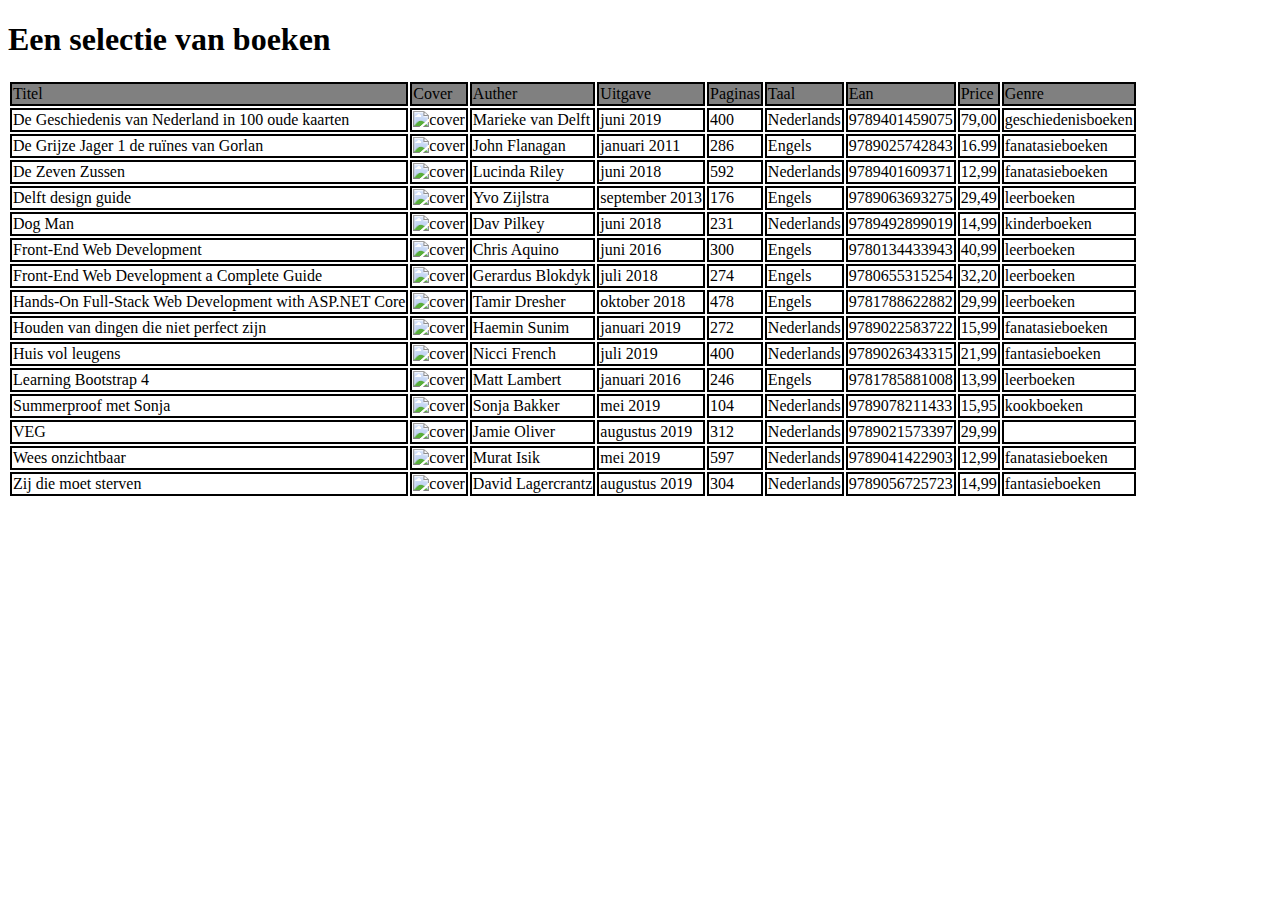
==== index.html @ 471d3cdd "Add files via upload" ====
<!doctype html>
<html>
<head>
    <meta charset="utf-8">
    <title>Sorteer boeken</title>
    <meta name="author" content="Joep Jansssen MD2B">
    <meta name="viewport" content="width=device-width, initial-scale=1">
    <link rel="stylesheet" type="text/css" href="style.css">
</head>
<body lang="nl">
    <h1>Een selectie van boeken</h1>
    <div id="uitvoer"></div>
    <script src="sorteerBoeken.js" charset="utf-8"></script>

</body>
</html>
---- style.css ----
td img {
    width: 200px;
}

.table_head {
    background-color: grey;
    padding: 20px;
}

td {
    border: 2px solid black;
}
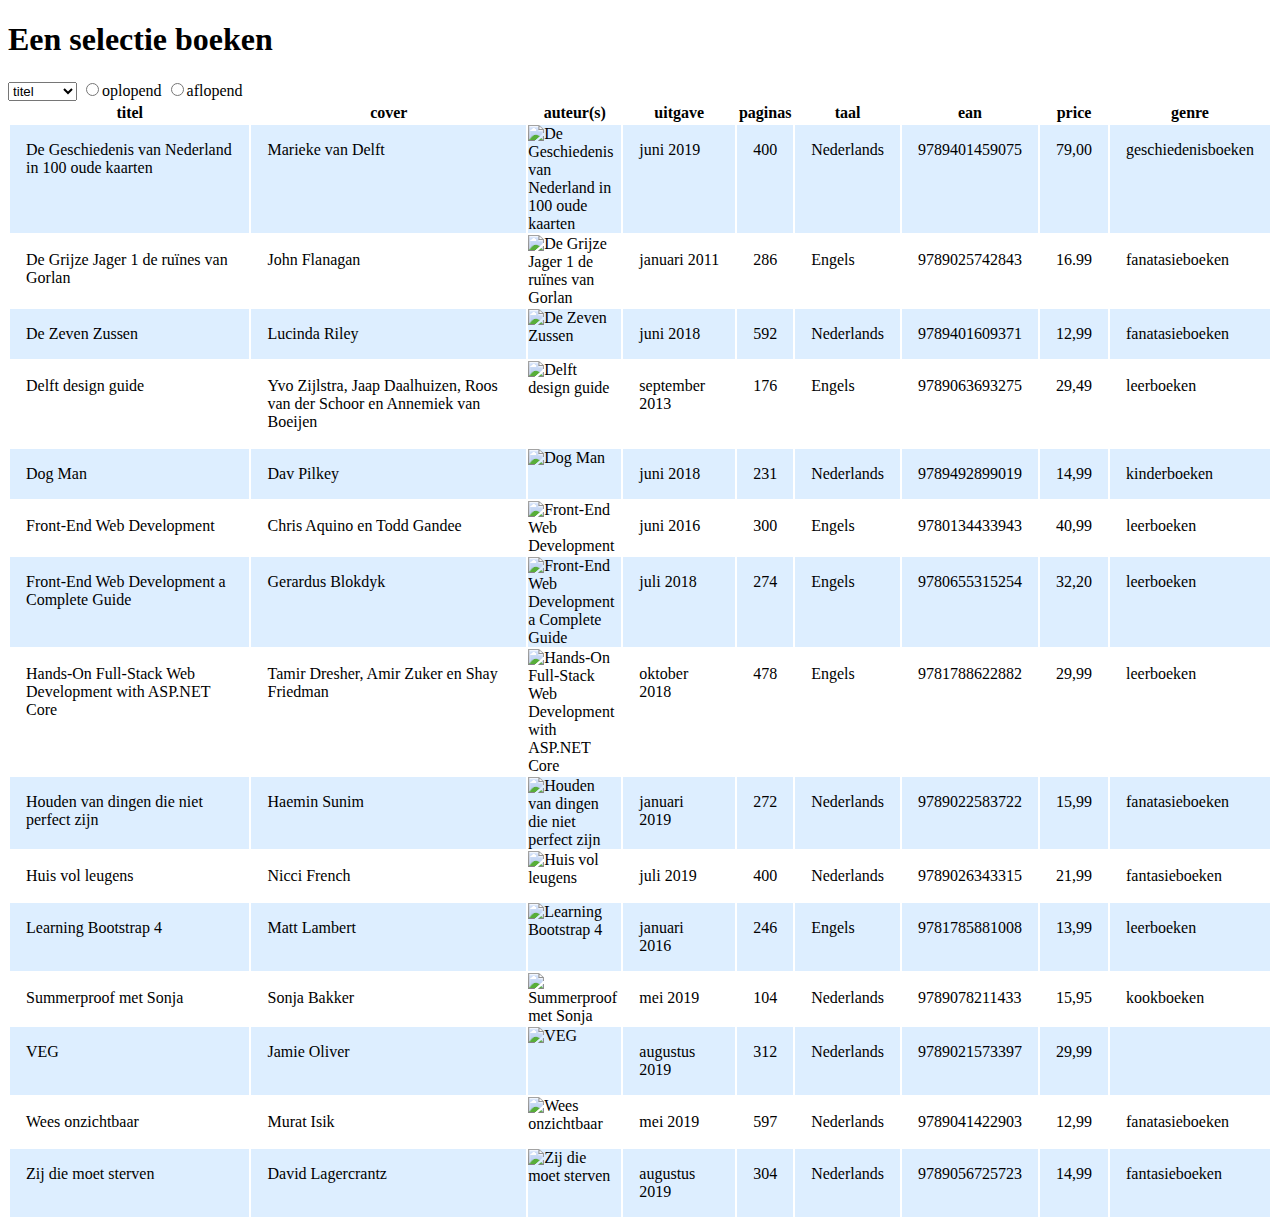
==== commit ef547250: "opdracht af" ====
--- a/index.html
+++ b/index.html
@@ -2,15 +2,28 @@
 <html>
 <head>
     <meta charset="utf-8">
-    <title>Sorteer boeken</title>
-    <meta name="author" content="Joep Jansssen MD2B">
+    <title>Sorteer Boeken</title>
+    <meta name="author" content="Joep Janssen">
     <meta name="viewport" content="width=device-width, initial-scale=1">
-    <link rel="stylesheet" type="text/css" href="style.css">
+    <link rel="stylesheet" href="sorteerJSONstijl.css">
 </head>
-<body lang="nl">
-    <h1>Een selectie van boeken</h1>
+<body>
+    <h1>Een selectie boeken</h1>
+    <select id="kenmerk">
+        <option value="titel">titel</option>
+        <option value="auteur">auteur</option>
+        <option value="JSDatum">datum</option>
+        <option value="paginas">paginas</option>
+        <option value="taal">taal</option>
+        <option value="ean">ean</option>
+        <option value="price">price</option>
+        <option value="genre">genre</option>
+    </select>
+
+    <label><input type="radio" name="oplopend" value="1">oplopend</label>
+    <label><input type="radio" name="oplopend" value="-1">aflopend</label>
+
     <div id="uitvoer"></div>
-    <script src="sorteerBoeken.js" charset="utf-8"></script>
-
+    <script src="sorteerBoeken.js" charset="utf-8" ></script>
 </body>
 </html>--- a/sorteerJSONstijl.css
+++ b/sorteerJSONstijl.css
@@ -0,0 +1,17 @@
+
+.boekSelectie__cover {
+    max-width: 100px;
+}
+
+.boekSelectie__rij--accent{
+    background-color: #def;
+}
+
+.boekSelectie__data--cel {
+    padding: 1em;
+    vertical-align: top;
+}
+
+.boekSelectie__data--cel:nth-child(3){
+    padding: 0;
+}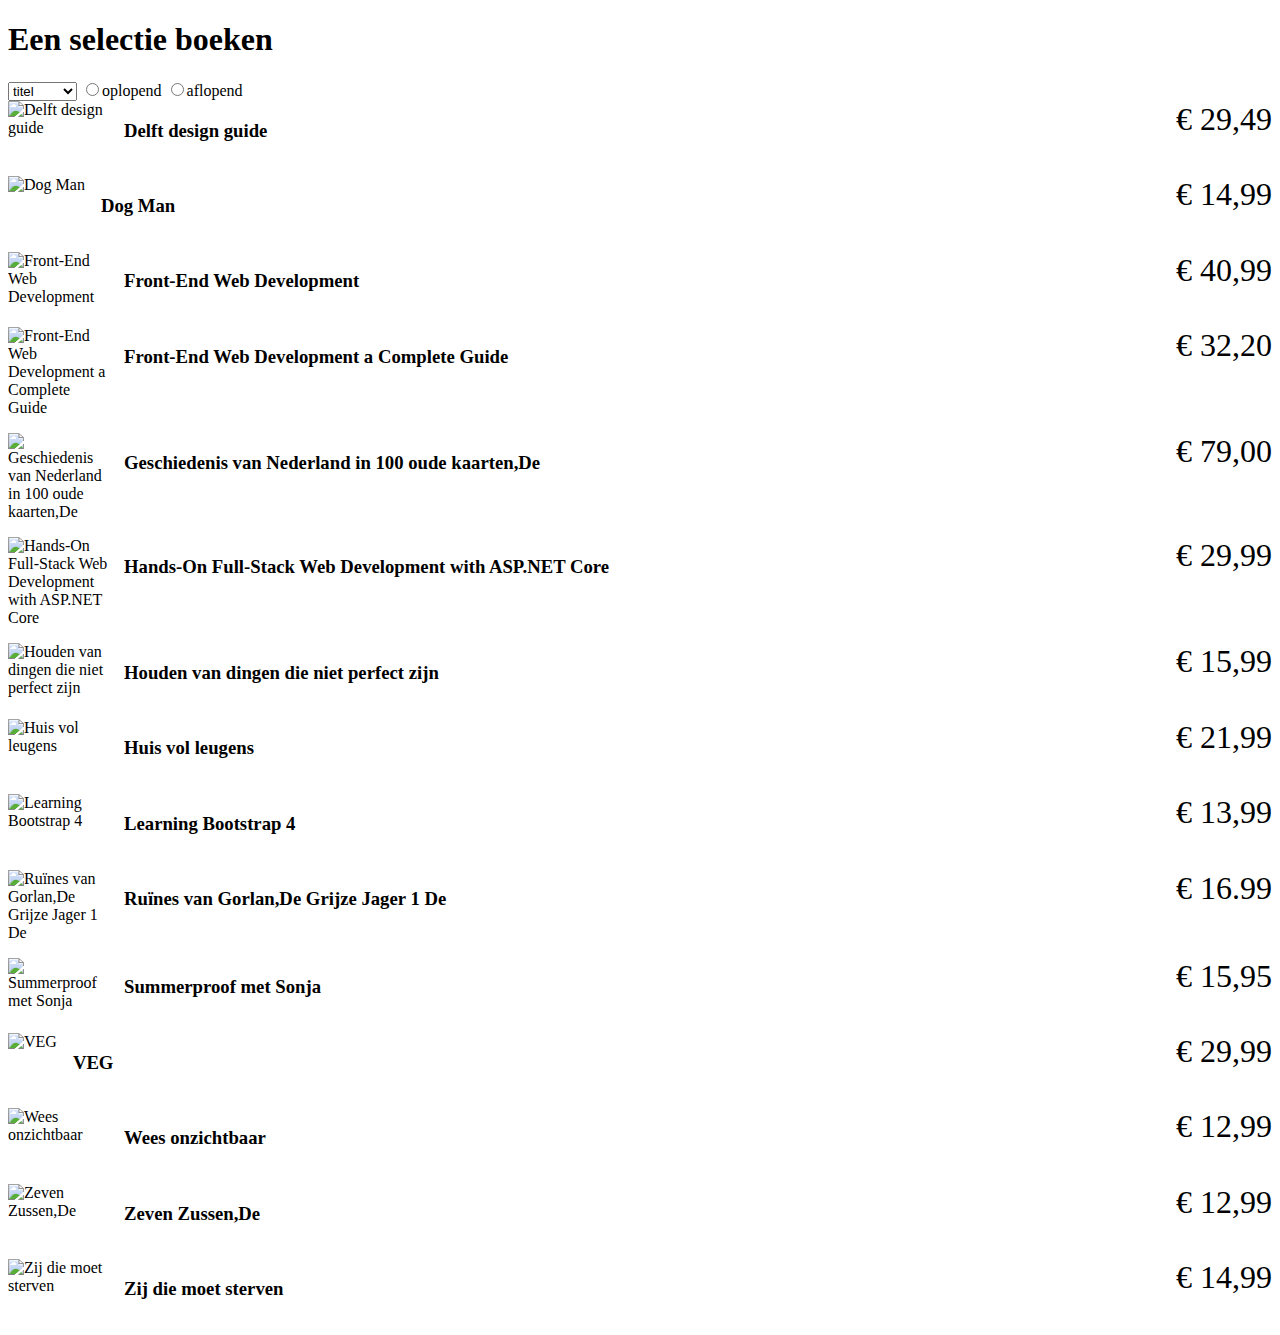
==== commit 6e7b0c17: "Add files via upload" ====
--- a/index.html
+++ b/index.html
@@ -24,6 +24,6 @@
     <label><input type="radio" name="oplopend" value="-1">aflopend</label>
 
     <div id="uitvoer"></div>
-    <script src="sorteerBoeken.js" charset="utf-8" ></script>
+    <script src="shopBoeken.js" charset="utf-8" ></script>
 </body>
 </html>--- a/sorteerJSONstijl.css
+++ b/sorteerJSONstijl.css
@@ -1,17 +1,28 @@
-
-.boekSelectie__cover {
-    max-width: 100px;
-}
-
-.boekSelectie__rij--accent{
-    background-color: #def;
-}
-
-.boekSelectie__data--cel {
-    padding: 1em;
-    vertical-align: top;
-}
-
-.boekSelectie__data--cel:nth-child(3){
-    padding: 0;
+.boekSelectie__cover {
+    max-width: 100px;
+}
+
+.boekSelectie__rij--accent{
+    background-color: #def;
+}
+
+.boekSelectie__data--cel {
+    padding: 1em;
+    vertical-align: top;
+}
+
+.boekSelectie__data--cel:nth-child(3){
+    padding: 0;
+}
+
+/*layout van de secties*/
+.boekSelectie {
+    display: grid;
+    grid-template-columns: auto 1fr auto;
+    grid-gap: 1em;
+    margin-bottom: 1em;
+}
+
+.boekSelectie__prijs {
+    font-size: 2em;
 }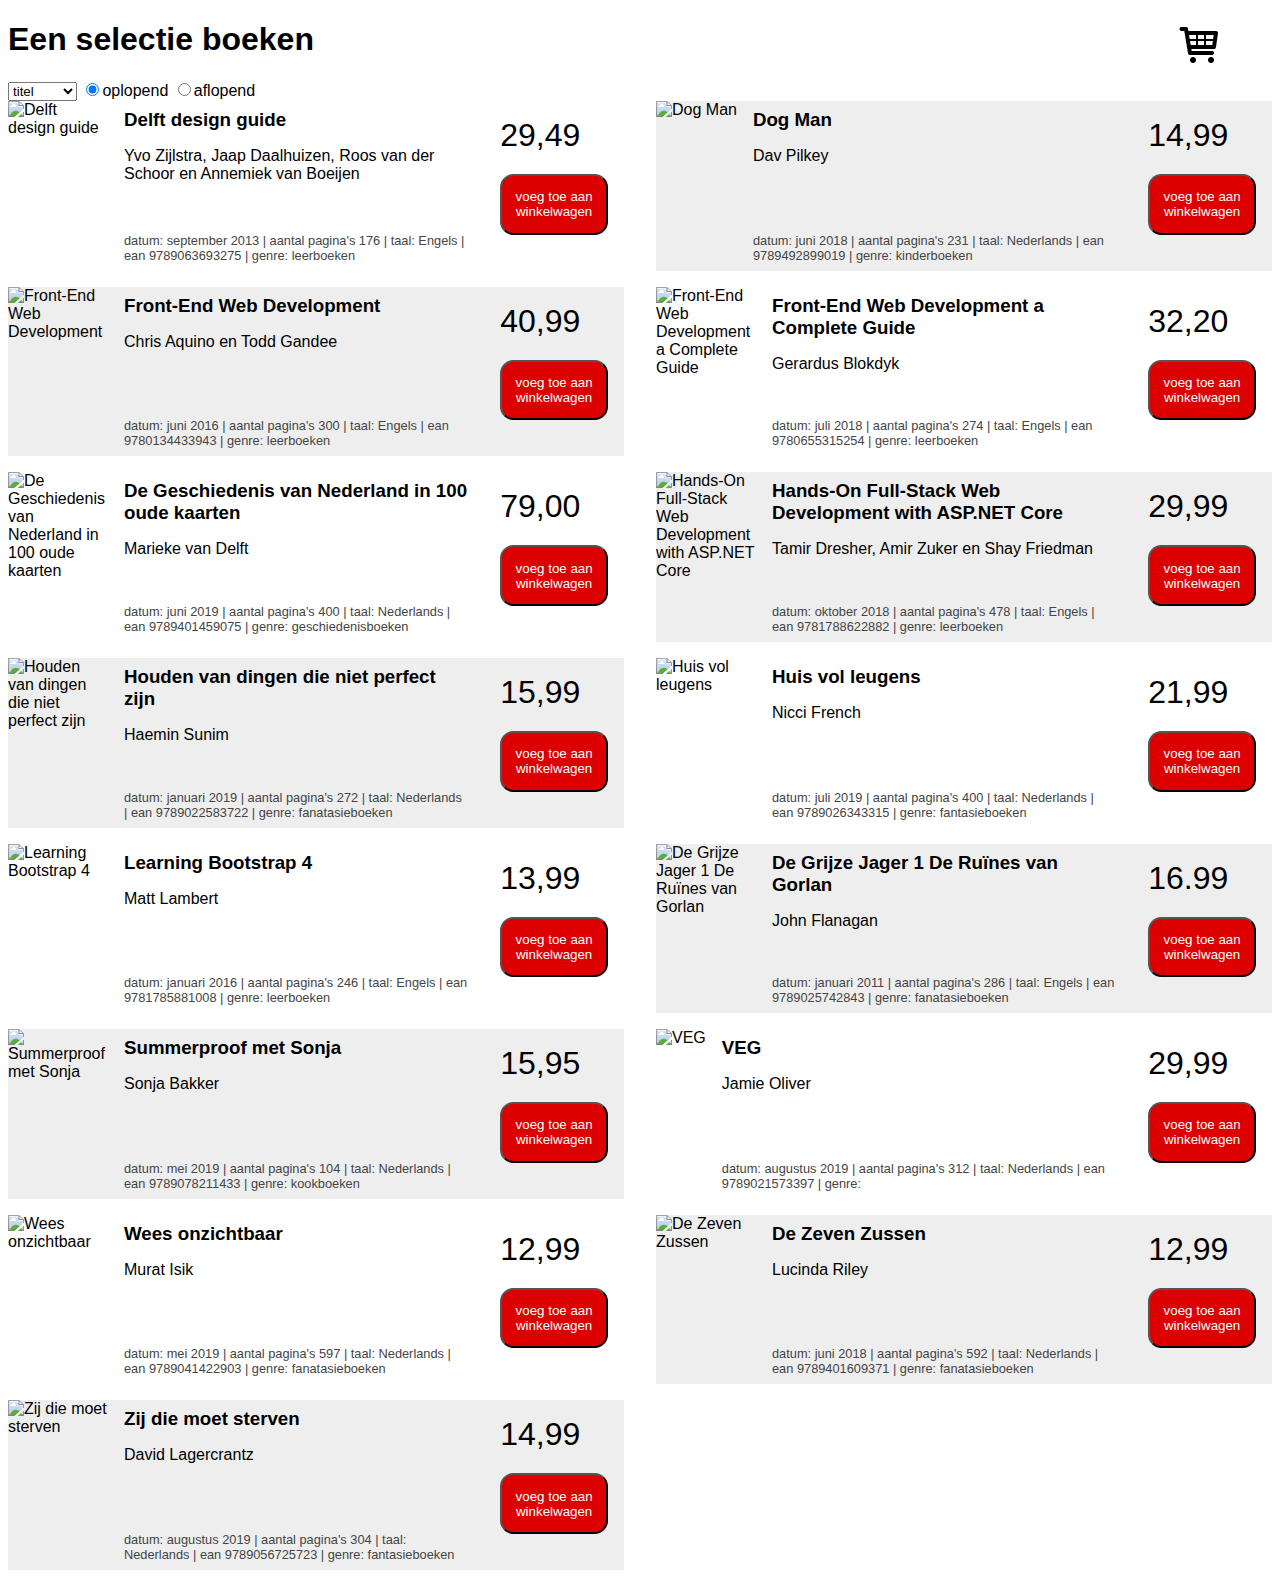
==== commit b4bb3d39: "changes" ====
--- a/index.html
+++ b/index.html
@@ -8,19 +8,20 @@
     <link rel="stylesheet" href="sorteerJSONstijl.css">
 </head>
 <body>
+    <div class="winkelwagen"><span class="winkelwagon__aantal"></span></div>
     <h1>Een selectie boeken</h1>
     <select id="kenmerk">
-        <option value="titel">titel</option>
+        <option value="titelUpper" selected>titel</option>
         <option value="auteur">auteur</option>
         <option value="JSDatum">datum</option>
         <option value="paginas">paginas</option>
         <option value="taal">taal</option>
         <option value="ean">ean</option>
-        <option value="price">price</option>
+        <option value="prijs">prijs</option>
         <option value="genre">genre</option>
     </select>
 
-    <label><input type="radio" name="oplopend" value="1">oplopend</label>
+    <label><input type="radio" name="oplopend" value="1" checked>oplopend</label>
     <label><input type="radio" name="oplopend" value="-1">aflopend</label>
 
     <div id="uitvoer"></div>
--- a/sorteerJSONstijl.css
+++ b/sorteerJSONstijl.css
@@ -1,28 +1,99 @@
-.boekSelectie__cover {
-    max-width: 100px;
-}
-
-.boekSelectie__rij--accent{
-    background-color: #def;
-}
-
-.boekSelectie__data--cel {
-    padding: 1em;
-    vertical-align: top;
-}
-
-.boekSelectie__data--cel:nth-child(3){
-    padding: 0;
-}
-
-/*layout van de secties*/
-.boekSelectie {
-    display: grid;
-    grid-template-columns: auto 1fr auto;
-    grid-gap: 1em;
-    margin-bottom: 1em;
-}
-
-.boekSelectie__prijs {
-    font-size: 2em;
+body {
+    font-family: sans-serif;
+}
+.winkelwagen {
+    width: 3em;
+    height: 3em;
+    background-image: url('img/winkelwagen.png');
+    background-size: contain;
+    float: right;
+    margin-right: 3em;
+}
+.winkelwagen__antal:not(:empty) {
+    background-color: #f00;
+    display: inline-block;
+    color: #fff;
+    position: absolute;
+    top: -.5em;
+    right: -.9em;
+    line-height: .5em;
+    padding: .5em;
+    border-radius: 50%;
+}
+
+.boekSelectie__cover {
+    max-width: 100px;
+}
+
+.boekSelectie__rij--accent{
+    background-color: #def;
+}
+.boekSelectie__data--cel {
+    padding: 1em;
+    vertical-align: top;
+}
+.boekSelectie__data--cel:nth-child(3){
+    padding: 0;
+}
+
+/*layout van de secties*/
+.boekSelectie {
+    display: grid;
+    grid-template-columns: auto 1fr auto;
+    grid-gap: 1em;
+    margin-bottom: 1em;
+}
+
+.boekSelectie:nth-child(even) {
+    background-color: #eee;
+}
+
+.boekSelectie__main {
+    display: grid;
+    grid-template-rows: auto 1fr auto;
+    padding: .5em 0;
+}
+
+.boekSelectie__titel {
+    margin: 0;
+}
+
+.boekSelectie__overig {
+    margin: 0;
+    font-size: .8em;
+    color: #444;
+}
+
+.boekSelectie__prijs {
+    font-size: 2em;
+    padding: .5em;
+}
+
+.boekSelectie__knop {
+    display: block;
+    margin: 1.5em auto;
+    background-color: #d00;
+    cursor: pointer;
+    color: #fff;
+    padding: 1em;
+    border-radius: 1em;
+}
+
+.boekSelectie__knop:hover {
+    background-color: #900;
+}
+
+@media screen and (min-width: 60em) {
+    #uitvoer {
+        display: grid;
+        grid-template-columns: 1fr 1fr;
+        grid-column-gap: 2em;
+    }
+    .boekSelectie:nth-child(even) {
+        background-color: inherit;
+    }
+    .boekSelectie:nth-child(4n+2),
+    .boekSelectie:nth-child(4n+3) {
+        background-color: #eee;
+    }
 }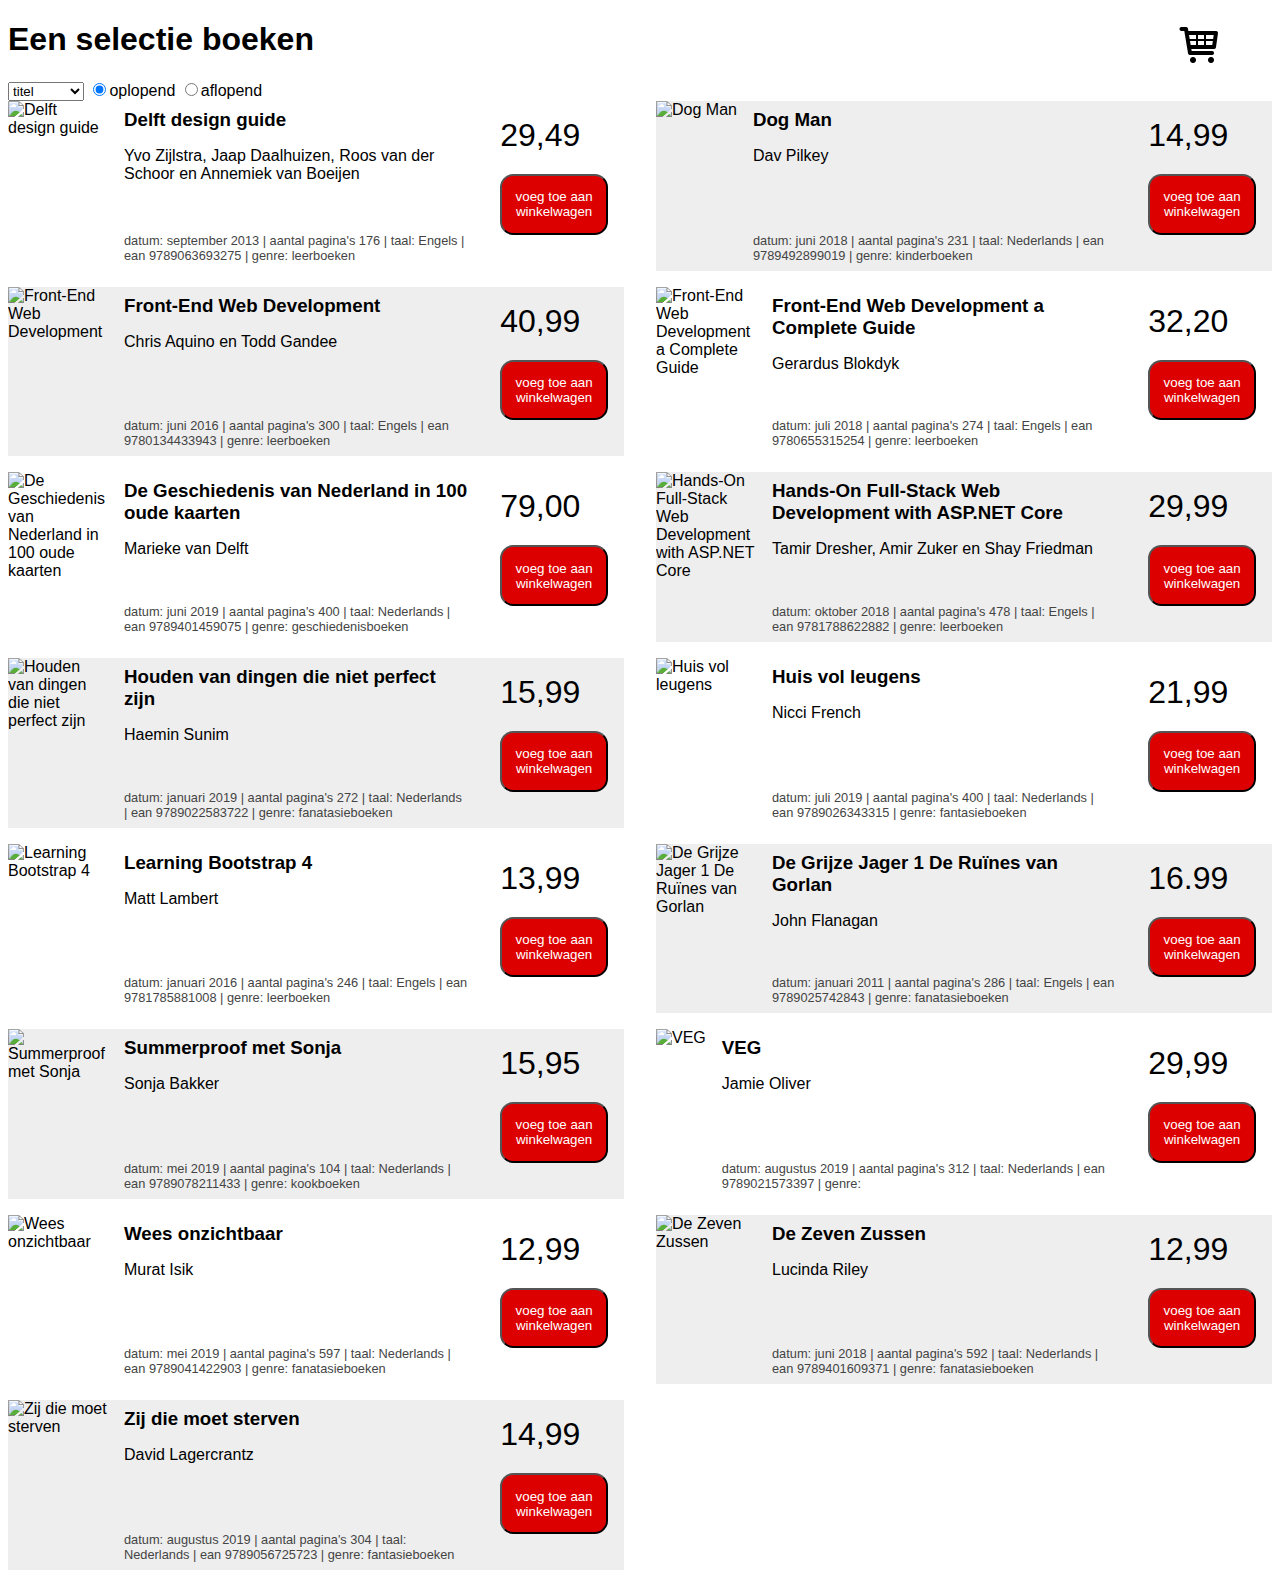
==== commit c979d991: "filmpje 10" ====
--- a/index.html
+++ b/index.html
@@ -8,11 +8,11 @@
     <link rel="stylesheet" href="sorteerJSONstijl.css">
 </head>
 <body>
-    <div class="winkelwagen"><span class="winkelwagon__aantal"></span></div>
+    <a href="bestelpagina.html"><div class="winkelwagen"><span class="winkelwagen__aantal"></span></div></a>
     <h1>Een selectie boeken</h1>
     <select id="kenmerk">
         <option value="titelUpper" selected>titel</option>
-        <option value="auteur">auteur</option>
+        <option value="auteur">auteur(s)</option>
         <option value="JSDatum">datum</option>
         <option value="paginas">paginas</option>
         <option value="taal">taal</option>
--- a/sorteerJSONstijl.css
+++ b/sorteerJSONstijl.css
@@ -8,8 +8,10 @@
     background-size: contain;
     float: right;
     margin-right: 3em;
+    position: relative;
+    cursor: pointer;
 }
-.winkelwagen__antal:not(:empty) {
+.winkelwagen__aantal:not(:empty) {
     background-color: #f00;
     display: inline-block;
     color: #fff;
@@ -83,6 +85,46 @@
     background-color: #900;
 }
 
+/*  bestelpagina    */
+
+.besteldBoek {
+    display: grid;
+    grid-template-columns: auto 1fr auto auto;
+    grid-gap: 2em;
+    margin-bottom: .5em;
+}
+
+.besteldBoek__cover {
+    max-width: 50px;
+}
+
+.besteldBoek__titel {
+    font-weight: normal;
+    font-size: 1em;
+}
+
+.besteldBoek__verwijder {
+    width: 2em;
+    height: 2em;
+    background-image: url('img/vuilnisemmer.png');
+    background-size: cover;
+    cursor: pointer;
+    border-radius: .3em;
+    background-color: transparent;
+    transition: background-color 1s ease-out;
+}
+
+.besteldBoek__verwijder:hover {
+    background-color: #f66;
+}
+
+@media screen and (min-width: 40em) {
+    .besteldBoek {
+        max-width: 40em;
+        margin: 0 auto;
+    }
+}
+
 @media screen and (min-width: 60em) {
     #uitvoer {
         display: grid;
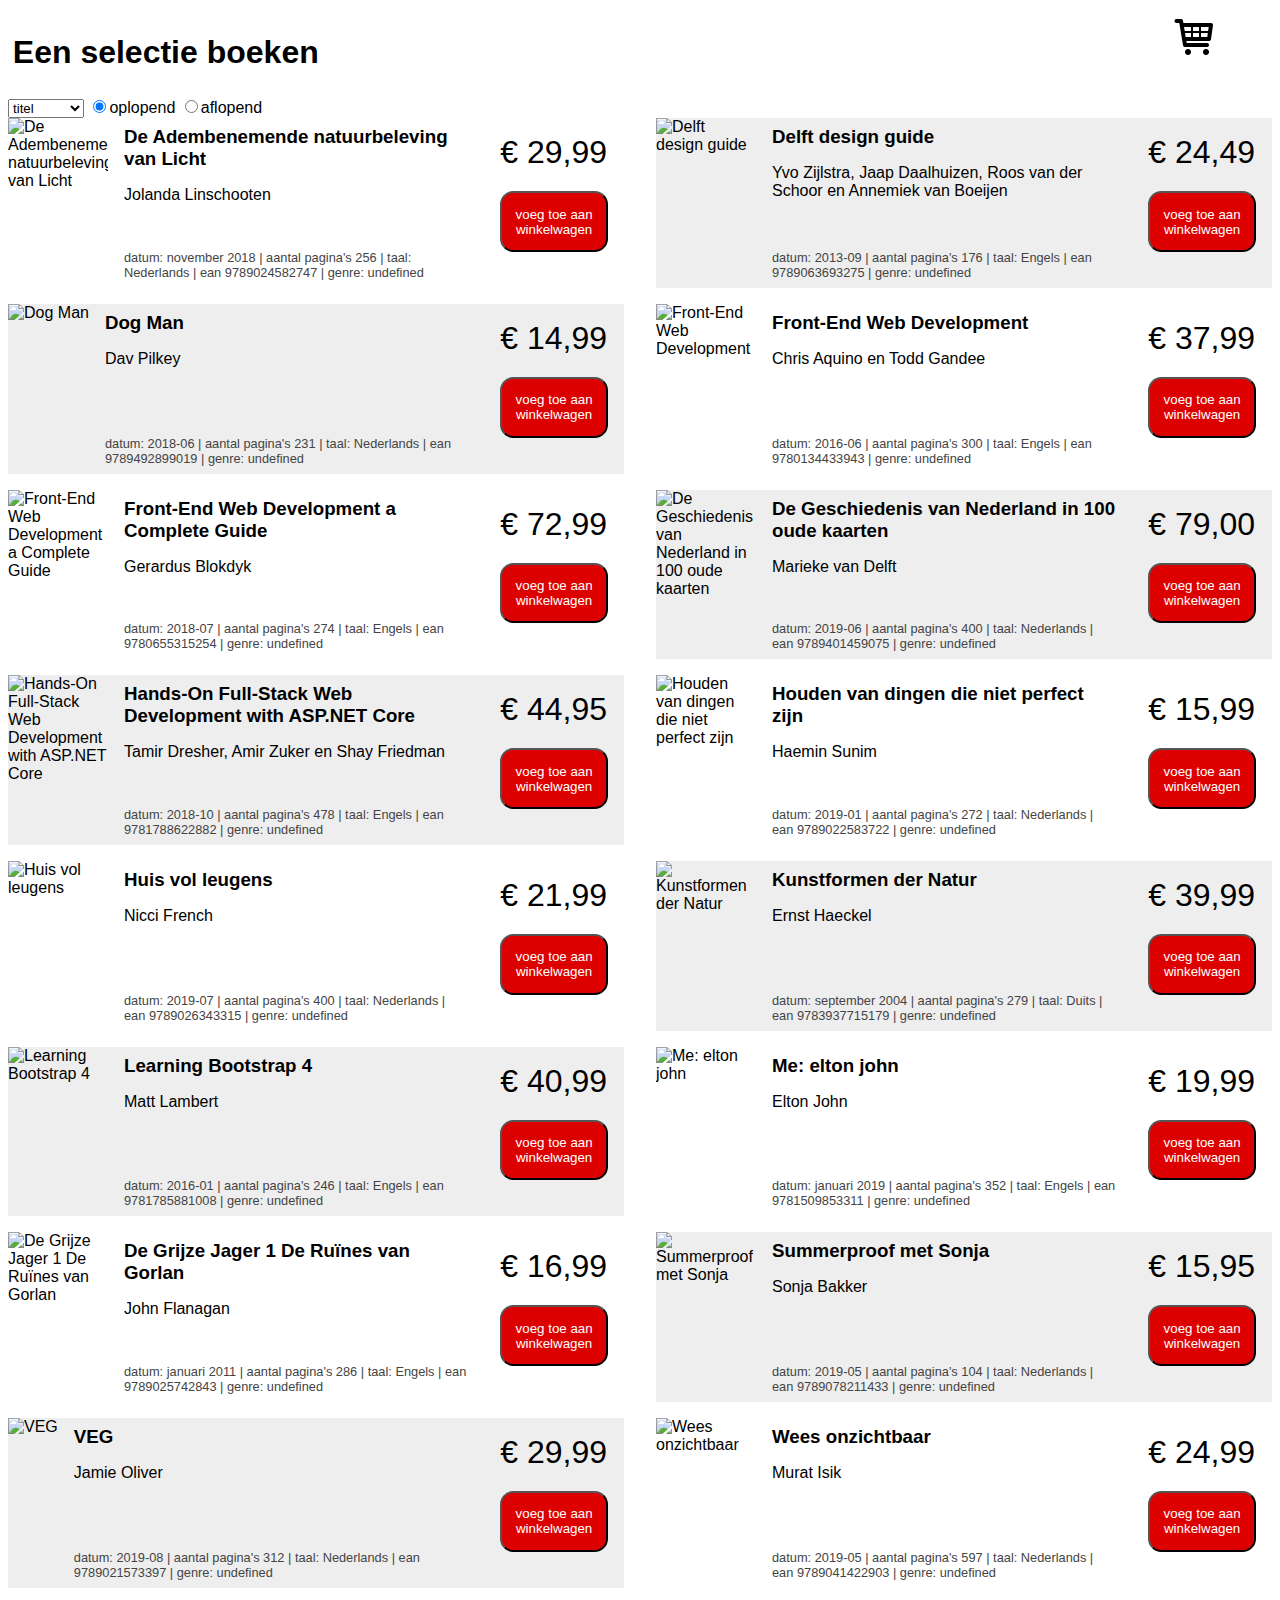
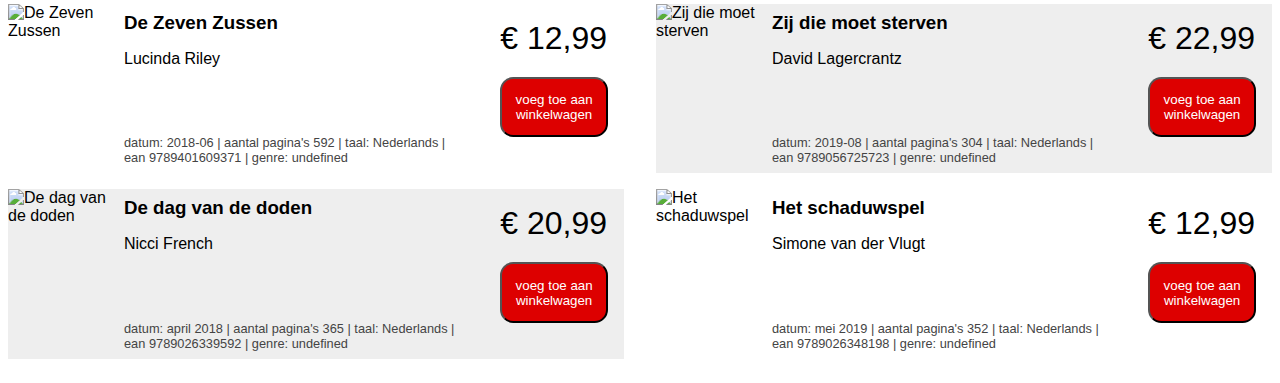
==== commit 7ce6baa4: "opdracht af" ====
--- a/index.html
+++ b/index.html
@@ -8,8 +8,10 @@
     <link rel="stylesheet" href="sorteerJSONstijl.css">
 </head>
 <body>
-    <a href="bestelpagina.html"><div class="winkelwagen"><span class="winkelwagen__aantal"></span></div></a>
-    <h1>Een selectie boeken</h1>
+    <header class="header">
+        <a href="bestelpagina.html"><div class="winkelwagen"><span class="winkelwagen__aantal"></span></div></a>
+        <h1>Een selectie boeken</h1>
+    </header>
     <select id="kenmerk">
         <option value="titelUpper" selected>titel</option>
         <option value="auteur">auteur(s)</option>
--- a/sorteerJSONstijl.css
+++ b/sorteerJSONstijl.css
@@ -1,5 +1,12 @@
 body {
     font-family: sans-serif;
+}
+.header {
+    position: sticky;
+    top: 0;
+    margin: 0;
+    padding: .3em;
+    background-color: #fff;
 }
 .winkelwagen {
     width: 3em;
@@ -89,7 +96,7 @@
 
 .besteldBoek {
     display: grid;
-    grid-template-columns: auto 1fr auto auto;
+    grid-template-columns: auto 1fr auto 3em;
     grid-gap: 2em;
     margin-bottom: .5em;
 }
@@ -118,6 +125,17 @@
     background-color: #f66;
 }
 
+.besteldBoek__totaal-tekst {
+    grid-column: 2;
+    text-align: right;
+}
+
+.besteldBoek__totaal-prijs {
+    grid-column: 3;
+    border-top: 2px solid grey;
+    padding-top: .3em;
+}
+
 @media screen and (min-width: 40em) {
     .besteldBoek {
         max-width: 40em;
